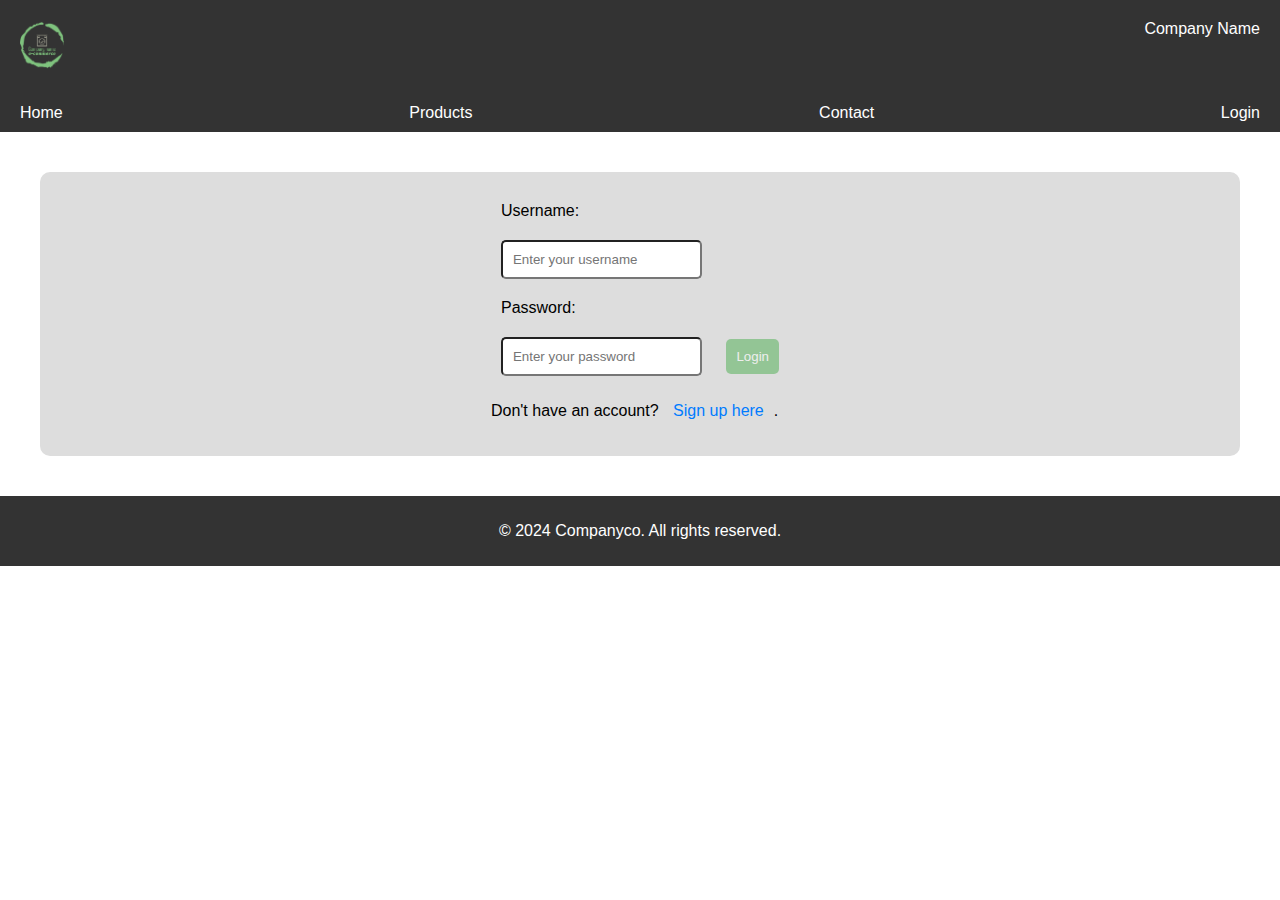
==== login.html @ c605b0b8 "first commit" ====
<!-- login.html -->
<!DOCTYPE html>
<html lang="en">
<head>
    <meta charset="UTF-8">
    <meta name="viewport" content="width=device-width, initial-scale=1.0">
    <link rel="stylesheet" href="styles.css">
    <title>Login - CompanyCo</title>
</head>
<body>
    <!-- Header Section -->
    <header class="header">
        <div class="logo">
            <img src="logo.png" alt="Company Logo">
        </div>
        <div class="company-name">
            Company Name
        </div>
    </header>

    <!-- Navigation Section -->
    <nav>
        <a href="index.html" class="nav-link">Home</a>
        <a href="products.html" class="nav-link">Products</a>
        <a href="contact.html" class="nav-link">Contact</a>
        <a href="login.html" class="nav-link">Login</a> 
    </nav>

    <main>
        <section class="login-form">
            <form action="#" method="post">
                <label for="username">Username:</label>
                <input type="text" id="username" name="username" required placeholder="Enter your username">

                <label for="password">Password:</label>
                <input type="password" id="password" name="password" required placeholder="Enter your password">

                <button type="submit" class="login-btn">Login</button>
                 <p>Don't have an account? <a href="signup.html" class="signup-link">Sign up here</a>.</p>
            </form>
        </section>
    </main>

    <footer class="footer">
        <p>&copy; 2024 Companyco. All rights reserved.</p>
    </footer>
</body>
</html>
---- styles.css ----
/* styles.css */
body {
    margin: 0;
    font-family: Arial, sans-serif;
}

/* Header Styles */
.header {
    background-color: #333;
    padding: 20px;
    display: flex;
    justify-content: space-between;
}

.logo img {
    max-height: 50px; /* Adjust as needed */
}

.company-name {
    color: white; /* Adjust text color for better visibility */
}

/* Navigation Styles */
nav {
	background-color: #333;
    display: flex;
    justify-content: space-between;
    width: 100%; 
}

.nav-link {
    padding: 10px 20px;
    color: white;
    text-decoration: none;
}

/* Main Content Styles */
main {
    padding: 20px;
}

/* About Us Section Styles */
.about-us {
    background-color: #ddd;
    padding: 20px;
    margin: 20px;
}

/* Customer Reviews Section Styles */
.customer-reviews {
    background-color: #ddd;
    padding: 20px;
    margin: 20px;
}

/* Shop Now Button Styles */
.shop-now-btn {
    background-color: #4CAF50;
    color: white;
    padding: 10px;
    border: none;
    border-radius: 5px;
    margin: 20px;
}

/* Footer Styles */
.footer {
    background-color: #333;
    padding: 10px;
    margin: 0;
    color: white;
    text-align: center;
}

/* Product List Section Styles */
.product-list {
	background-color: #ddd;
    flex-wrap: wrap;
    justify-content: space-around;
    padding: 20px;
    margin: 20px;
    margin: 0 auto;
    text-align: center;
}

/* Product Styling */
.product {
    background-color: #f9f9f9;
    padding: 20px;
    margin: 20px;
    border-radius: 10px;
    width: 50%; /* Ensure two products per line with spacing */
    text-align: center;
}
/* Product Container Styles */
.product-container {
    display: flex;
    justify-content: space-between;
    width: 100%;
}
.product img {
    max-width: 100%;
    border-radius: 8px;
    margin-bottom: 10px;
}

.product .price {
    color: #007BFF;
    font-weight: bold;
}

/* Hover Effect */
.product:hover {
    background-color: #ffffff;
}

/* Button Styling */
.product button {
    background-color: #4CAF50;
    color: white;
    padding: 10px;
    border: none;
    border-radius: 5px;
    margin: 10px;
}

.product button:hover {
    background-color: #45A049;
}


/* Contact Information Section Styles */
.contact-info {
	background-color: #ddd;
    display: flex;
    flex-direction: column;
    padding: 20px;
    margin: 20px;
    border-radius: 10px;
}

/* Contact Method Styles */
.contact-method {
    background-color: #ddd;
    padding: 0px;
    margin: 0px;
    border-radius: 10px;
}

/* Social Media Links Styles */

.contact-method ul li a {
    color: light blue; 
}
/* Social Media Links Hover Effect */
.contact-method ul li a:hover {
    color: #007BFF; 
}

/* Login Form Section Styles */
.login-form {
    display: flex;
    flex-direction: column;
    align-items: center;
    background-color: #ddd;
    padding: 20px;
    margin: 20px;
    border-radius: 10px;
}

/* Form Field Styles */
form label {
    display: block;
    margin: 10px;
}

form input {
    background-color: #fff;
    padding: 10px;
    margin: 10px;
    border-radius: 5px;
}

/* Login Button Styles */
.login-btn {
    background-color: #4CAF50;
    color: white;
    padding: 10px;
    border: none;
    border-radius: 5px;
    margin: 10px;
    cursor: pointer;
    opacity: .5
}

.login-btn:hover {
    background-color: #45A049;
    opacity: 1.0
}

/* Signup Link Styles */
.signup-link {
    color: #007BFF;
    text-decoration: none;
    margin: 10px;
}

.signup-link:hover {
    text-decoration: underline;
}
.customer-reviews{
    display: flex;
    flex-direction: column;
    
    padding: 20px;
    margin: 20px;
}

.star-rating {
    font-size: 24px;  
}

.star {
display: inline-block;
margin-right: 5px;
color: gold;
}
.shop-now button{
    background-color: #4CAF50;
    padding: 10px;
    margin: 20px;
    color: rgba(255, 255, 255, 0.411);
}
.message-box {
    border: 2px solid;
    background-color: #f9f9f9;
    padding: 10px;
    margin: 20px;
    color: black; 
}

.success {
    border-color: green;
}

.error {
    border-color: red;
}
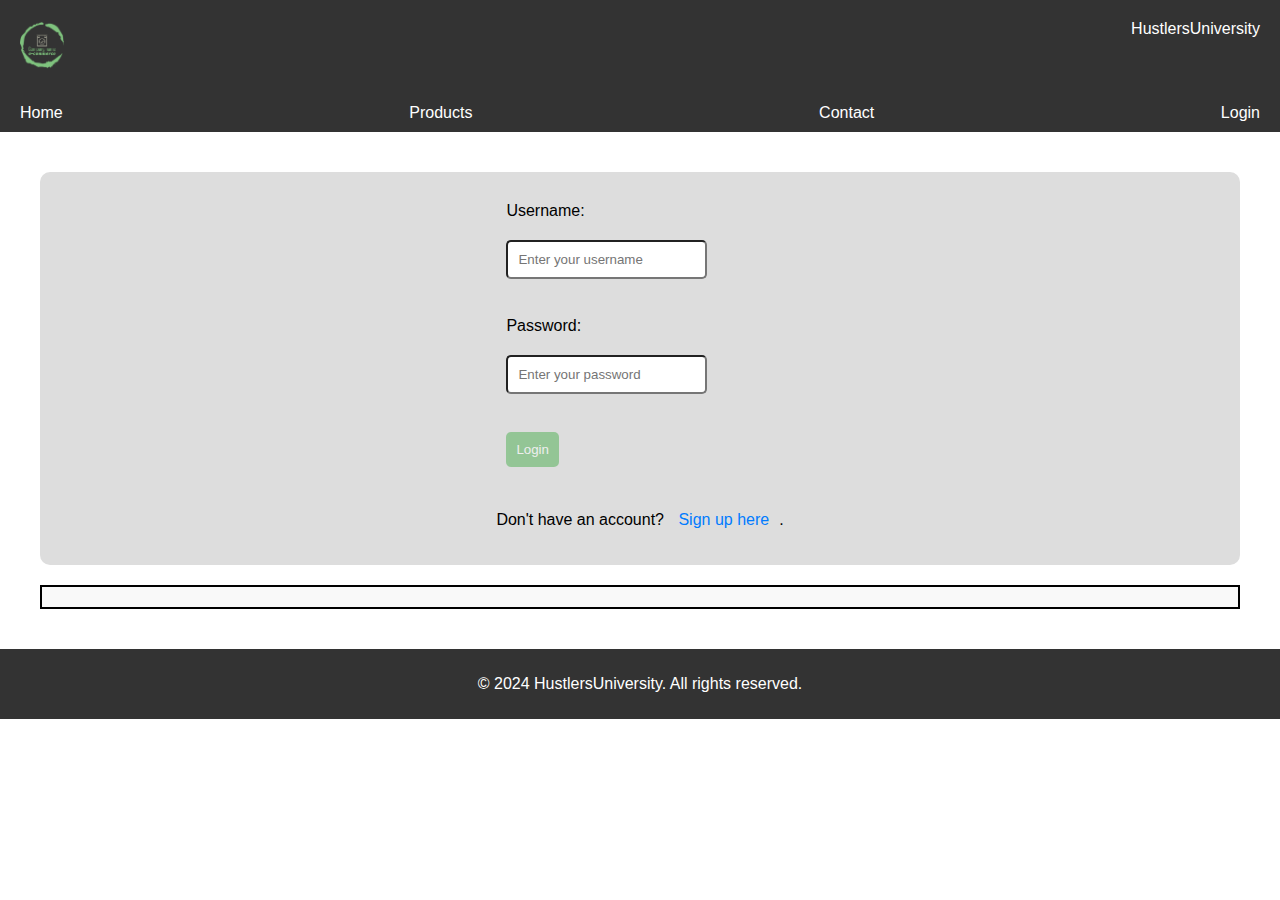
==== commit b103900b: "login page done" ====
--- a/login.html
+++ b/login.html
@@ -1,12 +1,49 @@
-<!-- login.html -->
 <!DOCTYPE html>
 <html lang="en">
+
 <head>
     <meta charset="UTF-8">
     <meta name="viewport" content="width=device-width, initial-scale=1.0">
+    <title>Login - HustlersUniversity</title>
     <link rel="stylesheet" href="styles.css">
-    <title>Login - CompanyCo</title>
+    <script>
+        document.addEventListener('DOMContentLoaded', function () {
+            const loginBtn = document.querySelector('.login-btn');
+            const messageBox = document.getElementById('messageBoxContainer');
+
+            loginBtn.addEventListener('click', function (event) {
+                event.preventDefault(); 
+                const username = document.getElementById('username').value;
+                const password = document.getElementById('password').value;
+
+                
+                fetch('https://jsonplaceholder.typicode.com/users')
+                    .then(response => {
+                        if (!response.ok) {
+                            throw new Error('Failed to fetch user data');
+                        }
+                        return response.json();
+                    })
+                    .then(data => {
+                        const user = data.find(user => user.username === username && user.email === password);
+                        if (user) {
+                            messageBox.textContent = 'Login successful!';
+                            messageBox.classList.remove('error');
+                            messageBox.classList.add('success');
+                        } else {
+                            messageBox.textContent = 'Invalid username or password!';
+                            messageBox.classList.remove('success');
+                            messageBox.classList.add('error');
+                        }
+                    })
+                    .catch(error => {
+                        alert(error.message); // Display error message if API call fails
+                    });
+            });
+        });
+    </script>
 </head>
+
 <body>
     <!-- Header Section -->
     <header class="header">
@@ -14,7 +51,7 @@
             <img src="logo.png" alt="Company Logo">
         </div>
         <div class="company-name">
-            Company Name
+            HustlersUniversity
         </div>
     </header>
 
@@ -23,26 +60,32 @@
         <a href="index.html" class="nav-link">Home</a>
         <a href="products.html" class="nav-link">Products</a>
         <a href="contact.html" class="nav-link">Contact</a>
-        <a href="login.html" class="nav-link">Login</a> 
+        <a href="login.html" class="nav-link">Login</a>
     </nav>
 
     <main>
         <section class="login-form">
-            <form action="#" method="post">
+            <form>
                 <label for="username">Username:</label>
                 <input type="text" id="username" name="username" required placeholder="Enter your username">
-
+                <br>
+                <br>
                 <label for="password">Password:</label>
                 <input type="password" id="password" name="password" required placeholder="Enter your password">
-
-                <button type="submit" class="login-btn">Login</button>
-                 <p>Don't have an account? <a href="signup.html" class="signup-link">Sign up here</a>.</p>
+                <br>
+                <br>
+                <button type="button" class="login-btn">Login</button>
+                <br>
+                <br>
+                <p>Don't have an account? <a href="signup.html" class="signup-link">Sign up here</a>.</p>
             </form>
         </section>
+        <div id="messageBoxContainer" class="message-box"></div>
     </main>
 
     <footer class="footer">
-        <p>&copy; 2024 Companyco. All rights reserved.</p>
+        <p>&copy; 2024 HustlersUniversity. All rights reserved.</p>
     </footer>
 </body>
+
 </html>
--- a/styles.css
+++ b/styles.css
@@ -248,4 +248,31 @@
 }
 
 
-
+.remove {
+    background-color: #ccc;
+    color: #000;
+    border: none;
+    padding: 5px 10px;
+    cursor: pointer;
+}
+
+.remove:hover {
+    background-color: #ff0000;
+    color: #fff;
+}
+
+.message-box {
+    border: 2px solid #000;
+    background-color: #f9f9f9;
+    padding: 10px;
+    margin: 20px;
+}
+
+.error {
+    color: red;
+}
+
+.success {
+    color: green;
+}
+
